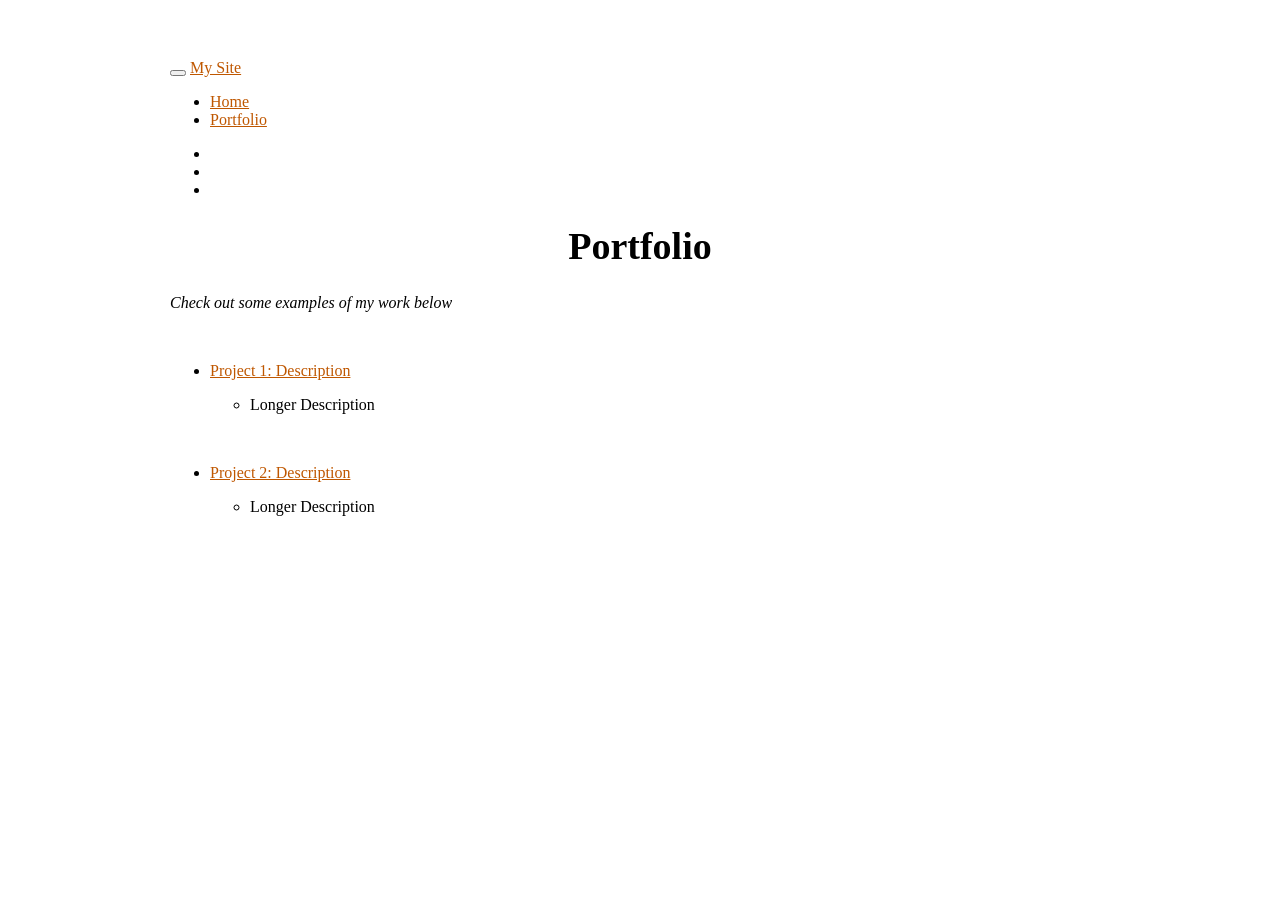
==== portfolio.html @ da975f2e "website template" ====
<!DOCTYPE html>

<html>

<head>

<meta charset="utf-8" />
<meta name="generator" content="pandoc" />
<meta http-equiv="X-UA-Compatible" content="IE=EDGE" />




<title>Portfolio</title>

<script src="site_libs/jquery-1.11.3/jquery.min.js"></script>
<meta name="viewport" content="width=device-width, initial-scale=1" />
<link href="site_libs/bootstrap-3.3.5/css/bootstrap.min.css" rel="stylesheet" />
<script src="site_libs/bootstrap-3.3.5/js/bootstrap.min.js"></script>
<script src="site_libs/bootstrap-3.3.5/shim/html5shiv.min.js"></script>
<script src="site_libs/bootstrap-3.3.5/shim/respond.min.js"></script>
<script src="site_libs/navigation-1.1/tabsets.js"></script>
<link href="site_libs/highlightjs-9.12.0/default.css" rel="stylesheet" />
<script src="site_libs/highlightjs-9.12.0/highlight.js"></script>
<link href="site_libs/font-awesome-5.1.0/css/all.css" rel="stylesheet" />
<link href="site_libs/font-awesome-5.1.0/css/v4-shims.css" rel="stylesheet" />

<style type="text/css">
  code{white-space: pre-wrap;}
  span.smallcaps{font-variant: small-caps;}
  span.underline{text-decoration: underline;}
  div.column{display: inline-block; vertical-align: top; width: 50%;}
  div.hanging-indent{margin-left: 1.5em; text-indent: -1.5em;}
  ul.task-list{list-style: none;}
    </style>

<style type="text/css">code{white-space: pre;}</style>
<style type="text/css">
  pre:not([class]) {
    background-color: white;
  }
</style>
<script type="text/javascript">
if (window.hljs) {
  hljs.configure({languages: []});
  hljs.initHighlightingOnLoad();
  if (document.readyState && document.readyState === "complete") {
    window.setTimeout(function() { hljs.initHighlighting(); }, 0);
  }
}
</script>



<style type="text/css">
h1 {
  font-size: 34px;
}
h1.title {
  font-size: 38px;
}
h2 {
  font-size: 30px;
}
h3 {
  font-size: 24px;
}
h4 {
  font-size: 18px;
}
h5 {
  font-size: 16px;
}
h6 {
  font-size: 12px;
}
.table th:not([align]) {
  text-align: left;
}
</style>


<link rel="stylesheet" href="styles.css" type="text/css" />



<style type = "text/css">
.main-container {
  max-width: 940px;
  margin-left: auto;
  margin-right: auto;
}
code {
  color: inherit;
  background-color: rgba(0, 0, 0, 0.04);
}
img {
  max-width:100%;
}
.tabbed-pane {
  padding-top: 12px;
}
.html-widget {
  margin-bottom: 20px;
}
button.code-folding-btn:focus {
  outline: none;
}
summary {
  display: list-item;
}
</style>


<style type="text/css">
/* padding for bootstrap navbar */
body {
  padding-top: 51px;
  padding-bottom: 40px;
}
/* offset scroll position for anchor links (for fixed navbar)  */
.section h1 {
  padding-top: 56px;
  margin-top: -56px;
}
.section h2 {
  padding-top: 56px;
  margin-top: -56px;
}
.section h3 {
  padding-top: 56px;
  margin-top: -56px;
}
.section h4 {
  padding-top: 56px;
  margin-top: -56px;
}
.section h5 {
  padding-top: 56px;
  margin-top: -56px;
}
.section h6 {
  padding-top: 56px;
  margin-top: -56px;
}
.dropdown-submenu {
  position: relative;
}
.dropdown-submenu>.dropdown-menu {
  top: 0;
  left: 100%;
  margin-top: -6px;
  margin-left: -1px;
  border-radius: 0 6px 6px 6px;
}
.dropdown-submenu:hover>.dropdown-menu {
  display: block;
}
.dropdown-submenu>a:after {
  display: block;
  content: " ";
  float: right;
  width: 0;
  height: 0;
  border-color: transparent;
  border-style: solid;
  border-width: 5px 0 5px 5px;
  border-left-color: #cccccc;
  margin-top: 5px;
  margin-right: -10px;
}
.dropdown-submenu:hover>a:after {
  border-left-color: #ffffff;
}
.dropdown-submenu.pull-left {
  float: none;
}
.dropdown-submenu.pull-left>.dropdown-menu {
  left: -100%;
  margin-left: 10px;
  border-radius: 6px 0 6px 6px;
}
</style>

<script>
// manage active state of menu based on current page
$(document).ready(function () {
  // active menu anchor
  href = window.location.pathname
  href = href.substr(href.lastIndexOf('/') + 1)
  if (href === "")
    href = "index.html";
  var menuAnchor = $('a[href="' + href + '"]');

  // mark it active
  menuAnchor.parent().addClass('active');

  // if it's got a parent navbar menu mark it active as well
  menuAnchor.closest('li.dropdown').addClass('active');
});
</script>

<!-- tabsets -->

<style type="text/css">
.tabset-dropdown > .nav-tabs {
  display: inline-table;
  max-height: 500px;
  min-height: 44px;
  overflow-y: auto;
  background: white;
  border: 1px solid #ddd;
  border-radius: 4px;
}

.tabset-dropdown > .nav-tabs > li.active:before {
  content: "";
  font-family: 'Glyphicons Halflings';
  display: inline-block;
  padding: 10px;
  border-right: 1px solid #ddd;
}

.tabset-dropdown > .nav-tabs.nav-tabs-open > li.active:before {
  content: "&#xe258;";
  border: none;
}

.tabset-dropdown > .nav-tabs.nav-tabs-open:before {
  content: "";
  font-family: 'Glyphicons Halflings';
  display: inline-block;
  padding: 10px;
  border-right: 1px solid #ddd;
}

.tabset-dropdown > .nav-tabs > li.active {
  display: block;
}

.tabset-dropdown > .nav-tabs > li > a,
.tabset-dropdown > .nav-tabs > li > a:focus,
.tabset-dropdown > .nav-tabs > li > a:hover {
  border: none;
  display: inline-block;
  border-radius: 4px;
  background-color: transparent;
}

.tabset-dropdown > .nav-tabs.nav-tabs-open > li {
  display: block;
  float: none;
}

.tabset-dropdown > .nav-tabs > li {
  display: none;
}
</style>

<!-- code folding -->




</head>

<body>


<div class="container-fluid main-container">




<div class="navbar navbar-default  navbar-fixed-top" role="navigation">
  <div class="container">
    <div class="navbar-header">
      <button type="button" class="navbar-toggle collapsed" data-toggle="collapse" data-target="#navbar">
        <span class="icon-bar"></span>
        <span class="icon-bar"></span>
        <span class="icon-bar"></span>
      </button>
      <a class="navbar-brand" href="index.html">My Site</a>
    </div>
    <div id="navbar" class="navbar-collapse collapse">
      <ul class="nav navbar-nav">
        <li>
  <a href="index.html">Home</a>
</li>
<li>
  <a href="portfolio.html">Portfolio</a>
</li>
      </ul>
      <ul class="nav navbar-nav navbar-right">
        <li>
  <a href="mailto:&lt;your@email.com&gt;">
    <span class="fas fa-envelope fa-lg"></span>
     
  </a>
</li>
<li>
  <a href="http://github.com/USERNAME/">
    <span class="fas fa-github fa-lg"></span>
     
  </a>
</li>
<li>
  <a href="http://linkedin.com/USERNAME">
    <span class="fas fa-linkedin fa-lg"></span>
     
  </a>
</li>
      </ul>
    </div><!--/.nav-collapse -->
  </div><!--/.container -->
</div><!--/.navbar -->

<div class="fluid-row" id="header">



<h1 class="title toc-ignore">Portfolio</h1>

</div>


<p><em>Check out some examples of my work below</em></p>
<p><br></p>
<ul>
<li><p><i class="fa fa-chart-line"> </i> <a href="https://www.github.com">Project 1: Description</a></p>
<ul>
<li>Longer Description</li>
</ul></li>
</ul>
<p><br></p>
<ul>
<li><p><i class="fa fa-chart-pie"> </i> <a href="https://www.google.com">Project 2: Description</a></p>
<ul>
<li>Longer Description</li>
</ul></li>
</ul>




</div>

<script>

// add bootstrap table styles to pandoc tables
function bootstrapStylePandocTables() {
  $('tr.odd').parent('tbody').parent('table').addClass('table table-condensed');
}
$(document).ready(function () {
  bootstrapStylePandocTables();
});


</script>

<!-- tabsets -->

<script>
$(document).ready(function () {
  window.buildTabsets("TOC");
});

$(document).ready(function () {
  $('.tabset-dropdown > .nav-tabs > li').click(function () {
    $(this).parent().toggleClass('nav-tabs-open')
  });
});
</script>

<!-- code folding -->


<!-- dynamically load mathjax for compatibility with self-contained -->
<script>
  (function () {
    var script = document.createElement("script");
    script.type = "text/javascript";
    script.src  = "https://mathjax.rstudio.com/latest/MathJax.js?config=TeX-AMS-MML_HTMLorMML";
    document.getElementsByTagName("head")[0].appendChild(script);
  })();
</script>

</body>
</html>
---- styles.css ----
body {
  background-color:white;
}
a {
  color: #bf5700;
}
a:link {
  color: #bf5700;
}
a:hover {
  color: #bf5700;
}
h1 {
  font-size: 32px;
  text-align: center;
}
h2 {
  font-size: 28px;
}
h3 {
  font-size: 20px;
  font-style: italic;
  font-weight: 100;
}
h4 {
  font-size: 20px;
}
h5 {
  font-size: 16px;
  text-align: center;
  
}
h6 {
  font-size: 12px;
}
img {
    display: block;
    margin: auto;
}

img-circle {
    border-radius: 50%;
}

.navbar {
  background-color:white;
}

.navbar-brand {
  color: white;
}
.navbar .navbar-nav>li>a {
  color: #bf5700;
  background-color:white;
}
.navbar .navbar-nav>li>a:hover {
  color: #222;
  background-color:white;
}
.navbar .navbar-nav>.active>a {
  background-color:white;
  color: #bf5700;
}
.navbar .navbar-nav>.active>a:hover {
  background-color:white;
  color: #222;
}
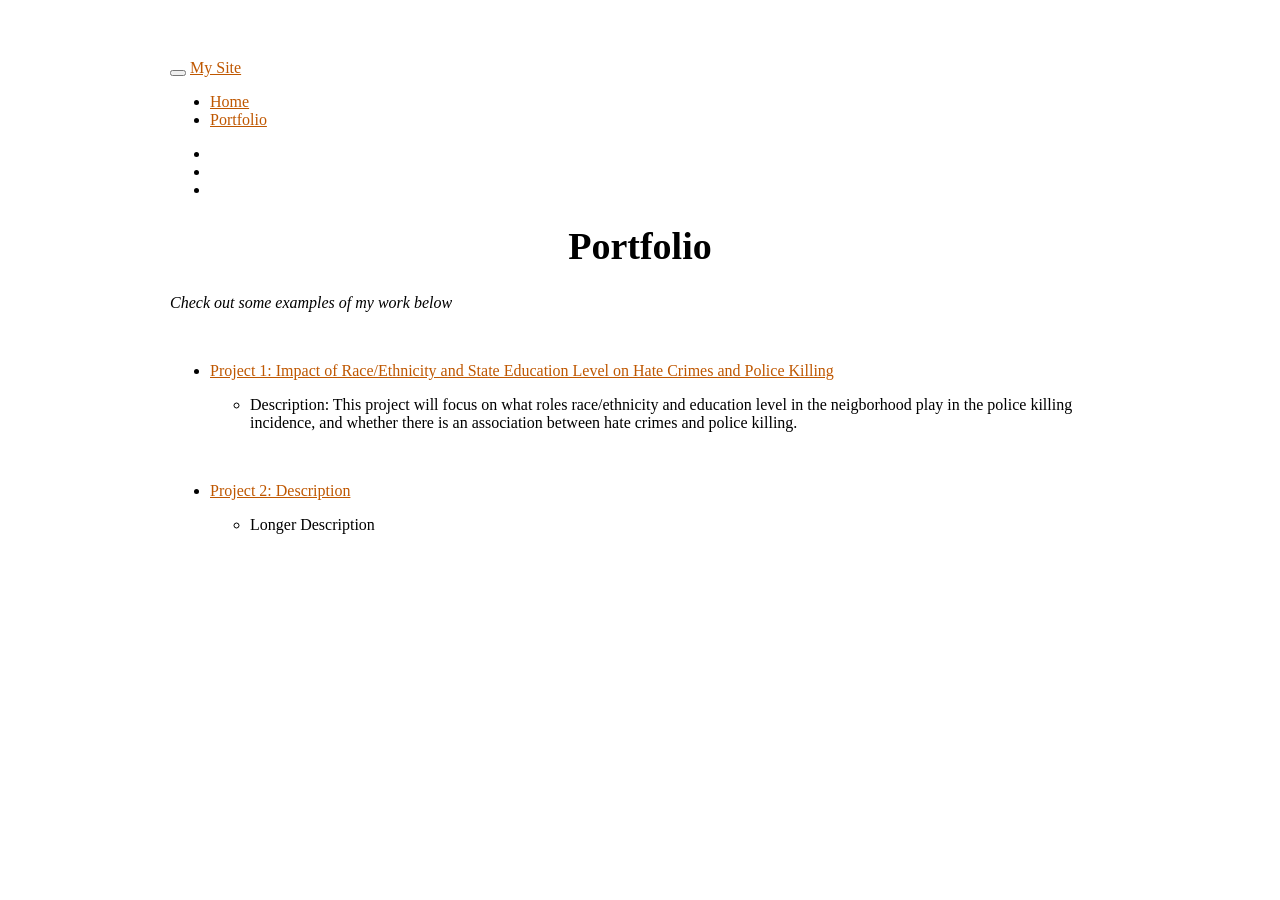
==== commit 1d8a4a79: "Update portfolio.html" ====
--- a/portfolio.html
+++ b/portfolio.html
@@ -293,19 +293,19 @@
       </ul>
       <ul class="nav navbar-nav navbar-right">
         <li>
-  <a href="mailto:&lt;your@email.com&gt;">
+  <a href="mailto:&lt;lilyzhuang8@outlook.com&gt;">
     <span class="fas fa-envelope fa-lg"></span>
      
   </a>
 </li>
 <li>
-  <a href="http://github.com/USERNAME/">
+  <a href="https://github.com/yuxuanzhuang8/">
     <span class="fas fa-github fa-lg"></span>
      
   </a>
 </li>
 <li>
-  <a href="http://linkedin.com/USERNAME">
+  <a href="https://www.linkedin.com/in/yuxuan-zhuang-ba6a69193/">
     <span class="fas fa-linkedin fa-lg"></span>
      
   </a>
@@ -327,14 +327,14 @@
 <p><em>Check out some examples of my work below</em></p>
 <p><br></p>
 <ul>
-<li><p><i class="fa fa-chart-line"> </i> <a href="https://www.github.com">Project 1: Description</a></p>
+<li><p><i class="fa fa-chart-line"> </i> <a href="https://yuxuanzhuang8.github.io/project1">Project 1: Impact of Race/Ethnicity and State Education Level on Hate Crimes and Police Killing</a></p>
 <ul>
-<li>Longer Description</li>
+<li>Description: This project will focus on what roles race/ethnicity and education level in the neigborhood play in the police killing incidence, and whether there is an association between hate crimes and police killing.</li>
 </ul></li>
 </ul>
 <p><br></p>
 <ul>
-<li><p><i class="fa fa-chart-pie"> </i> <a href="https://www.google.com">Project 2: Description</a></p>
+<li><p><i class="fa fa-chart-pie"> </i> <a href="https://yuxuanzhuang8.github.io/project2">Project 2: Description</a></p>
 <ul>
 <li>Longer Description</li>
 </ul></li>
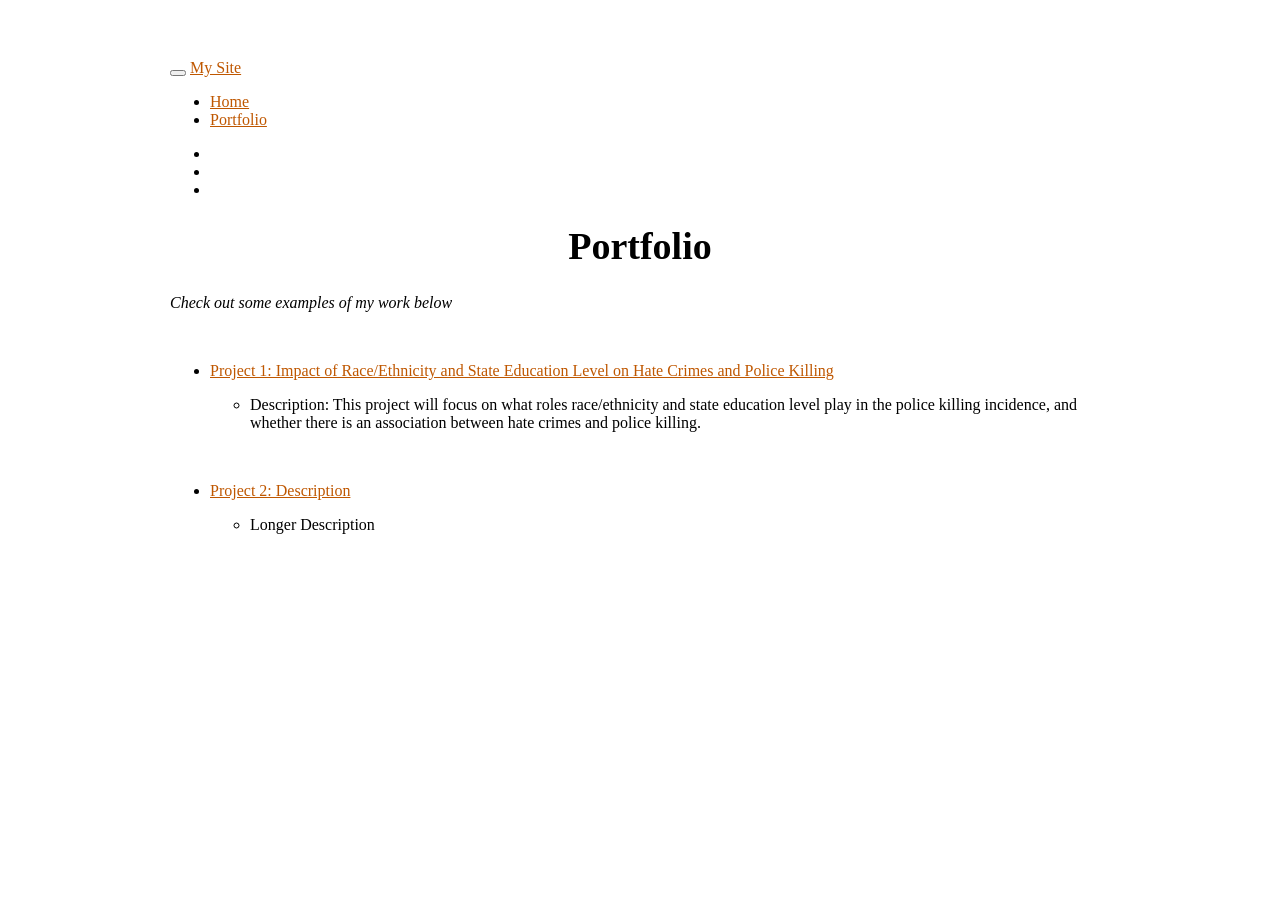
==== commit 54be9a83: "Update portfolio.html" ====
--- a/portfolio.html
+++ b/portfolio.html
@@ -329,7 +329,7 @@
 <ul>
 <li><p><i class="fa fa-chart-line"> </i> <a href="https://yuxuanzhuang8.github.io/project1">Project 1: Impact of Race/Ethnicity and State Education Level on Hate Crimes and Police Killing</a></p>
 <ul>
-<li>Description: This project will focus on what roles race/ethnicity and education level in the neigborhood play in the police killing incidence, and whether there is an association between hate crimes and police killing.</li>
+<li>Description: This project will focus on what roles race/ethnicity and state education level play in the police killing incidence, and whether there is an association between hate crimes and police killing.</li>
 </ul></li>
 </ul>
 <p><br></p>
